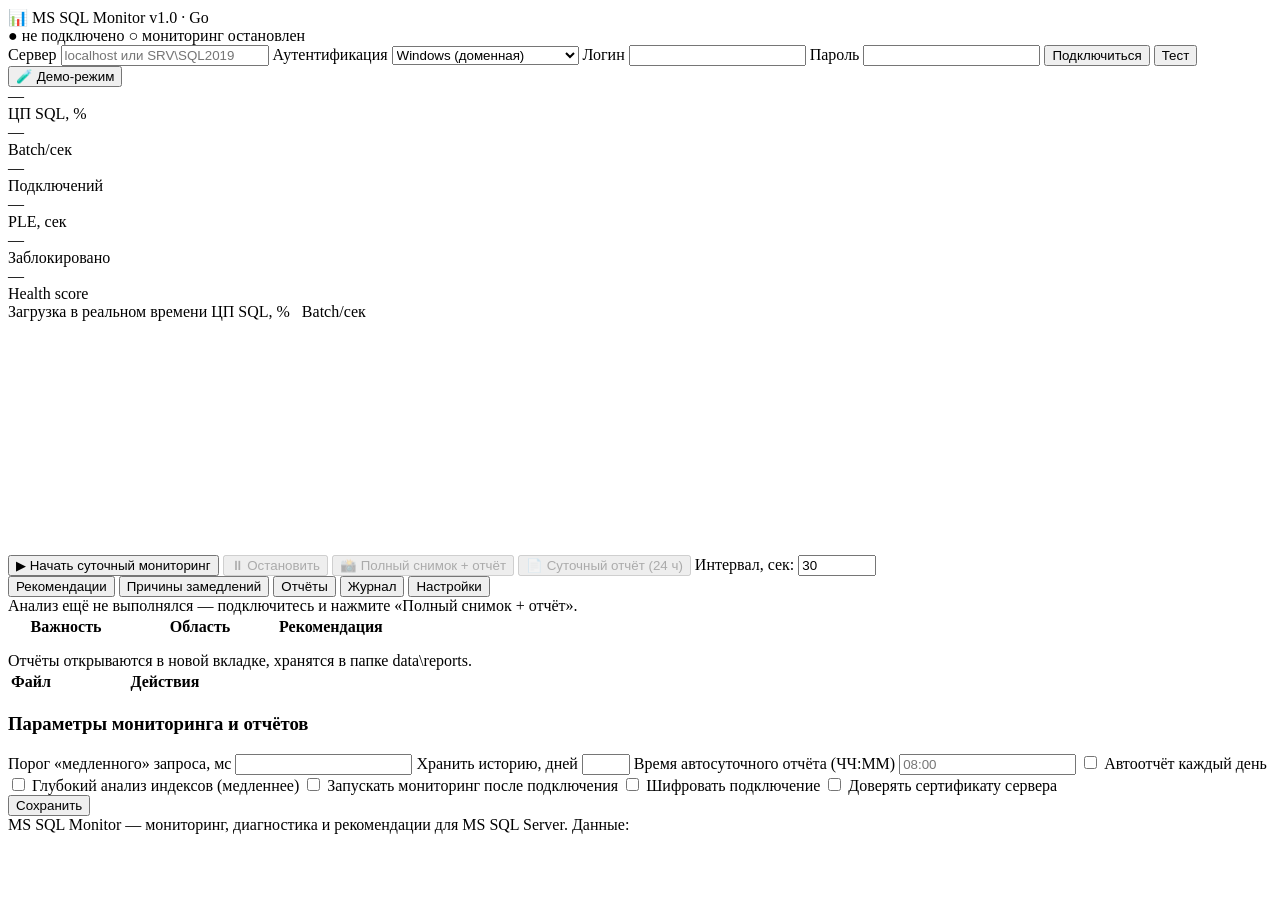
==== mssql-monitor-go/web/index.html @ 81100adf "1" ====
<!DOCTYPE html>
<html lang="ru">
<head>
<meta charset="utf-8">
<meta name="viewport" content="width=device-width, initial-scale=1">
<title>MS SQL Monitor — мониторинг MS SQL Server</title>
<link rel="stylesheet" href="/style.css">
</head>
<body>

<header class="top">
  <div class="brand"><span class="logo">📊</span> MS SQL Monitor <span class="ver">v1.0 · Go</span></div>
  <div class="chips">
    <span id="chip-conn" class="chip off">● не подключено</span>
    <span id="chip-mon" class="chip off">○ мониторинг остановлен</span>
  </div>
</header>

<div class="wrap">

<div class="card connbar">
  <label>Сервер <input id="server" placeholder="localhost или SRV\SQL2019" style="width:200px"></label>
  <label>Аутентификация
    <select id="auth"><option value="windows">Windows (доменная)</option><option value="sql">SQL Server (логин/пароль)</option></select>
  </label>
  <label class="sqlonly">Логин <input id="login" autocomplete="off"></label>
  <label class="sqlonly">Пароль <input id="password" type="password"></label>
  <button id="btn-connect" class="primary">Подключиться</button>
  <button id="btn-test">Тест</button>
  <button id="btn-demo" title="Посмотреть программу на имитации нагруженного сервера">🧪 Демо-режим</button>
</div>

<div class="cards">
  <div class="kcard"><div class="v" id="k-cpu">—</div><div class="l">ЦП SQL, %</div></div>
  <div class="kcard"><div class="v" id="k-batch">—</div><div class="l">Batch/сек</div></div>
  <div class="kcard"><div class="v" id="k-conn">—</div><div class="l">Подключений</div></div>
  <div class="kcard"><div class="v" id="k-ple">—</div><div class="l">PLE, сек</div></div>
  <div class="kcard"><div class="v" id="k-blocked">—</div><div class="l">Заблокировано</div></div>
  <div class="kcard"><div class="v" id="k-health">—</div><div class="l">Health score</div></div>
</div>

<div class="card chartcard">
  <div class="chart-head">
    <span>Загрузка в реальном времени</span>
    <span class="legend"><i style="background:#dc2626"></i> ЦП SQL, % &nbsp; <i style="background:#2563eb"></i> Batch/сек</span>
  </div>
  <canvas id="chart" height="230"></canvas>
</div>

<div class="controls">
  <button id="btn-start" class="primary">▶ Начать суточный мониторинг</button>
  <button id="btn-stop" disabled>⏸ Остановить</button>
  <button id="btn-snapshot" disabled>📸 Полный снимок + отчёт</button>
  <button id="btn-daily" disabled>📄 Суточный отчёт (24 ч)</button>
  <label class="interval">Интервал, сек: <input id="interval" type="number" min="10" max="3600" step="5" value="30" style="width:70px"></label>
</div>

<nav class="tabs">
  <button data-tab="recs" class="tab active">Рекомендации</button>
  <button data-tab="causes" class="tab">Причины замедлений</button>
  <button data-tab="reports" class="tab">Отчёты</button>
  <button data-tab="log" class="tab">Журнал</button>
  <button data-tab="settings" class="tab">Настройки</button>
</nav>

<section id="tab-recs" class="tabbody">
  <div class="card hint" id="recs-summary">Анализ ещё не выполнялся — подключитесь и нажмите «Полный снимок + отчёт».</div>
  <div class="findtable-wrap"><table id="findings"><thead><tr>
    <th style="width:110px">Важность</th><th style="width:150px">Область</th><th>Рекомендация</th>
  </tr></thead><tbody></tbody></table></div>
  <pre id="finding-detail" class="detail"></pre>
</section>

<section id="tab-causes" class="tabbody hidden">
  <div id="causes-list"></div>
</section>

<section id="tab-reports" class="tabbody hidden">
  <div class="card hint" id="reports-hint">Отчёты открываются в новой вкладке, хранятся в папке data\reports.</div>
  <table id="reports"><thead><tr><th>Файл</th><th style="width:220px">Действия</th></tr></thead><tbody></tbody></table>
</section>

<section id="tab-log" class="tabbody hidden">
  <pre id="log" class="logpre"></pre>
</section>

<section id="tab-settings" class="tabbody hidden">
  <div class="card settings">
    <h3>Параметры мониторинга и отчётов</h3>
    <div class="sgrid">
      <label>Порог «медленного» запроса, мс <input id="s-slowms" type="number" min="500" step="500"></label>
      <label>Хранить историю, дней <input id="s-retention" type="number" min="1" max="90"></label>
      <label>Время автосуточного отчёта (ЧЧ:ММ) <input id="s-dailytime" placeholder="08:00"></label>
      <label class="check"><input id="s-dailyon" type="checkbox"> Автоотчёт каждый день</label>
      <label class="check"><input id="s-deep" type="checkbox"> Глубокий анализ индексов (медленнее)</label>
      <label class="check"><input id="s-autostart" type="checkbox"> Запускать мониторинг после подключения</label>
      <label class="check"><input id="s-encrypt" type="checkbox"> Шифровать подключение</label>
      <label class="check"><input id="s-trust" type="checkbox"> Доверять сертификату сервера</label>
    </div>
    <div class="btns"><button id="btn-savesettings" class="primary">Сохранить</button>
    <span id="settings-status"></span></div>
  </div>
</section>

<footer class="footer">MS SQL Monitor — мониторинг, диагностика и рекомендации для MS SQL Server. Данные: <span id="datadir"></span></footer>
</div>

<div id="toast" class="toast hidden"></div>
<script src="/app.js"></script>
</body>
</html>
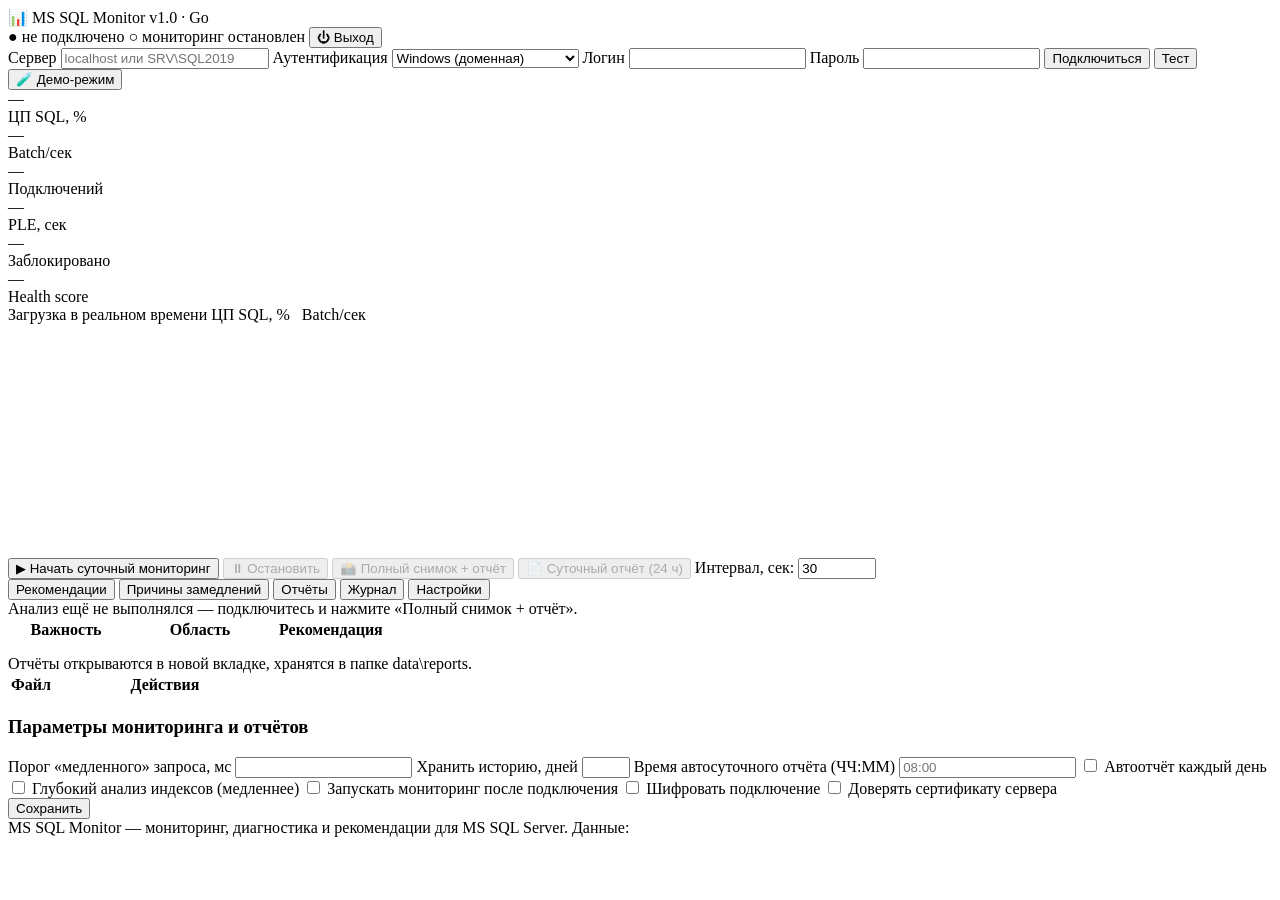
==== commit 5964afc0: "Проверки по методике настройки MS SQL Server под 1С + кнопка «Выход» - methodology.go: 13 групп пров" ====
--- a/mssql-monitor-go/web/index.html
+++ b/mssql-monitor-go/web/index.html
@@ -13,6 +13,7 @@
   <div class="chips">
     <span id="chip-conn" class="chip off">● не подключено</span>
     <span id="chip-mon" class="chip off">○ мониторинг остановлен</span>
+    <button id="btn-exit" class="exit" title="Остановить мониторинг и полностью завершить программу">⏻ Выход</button>
   </div>
 </header>
 
